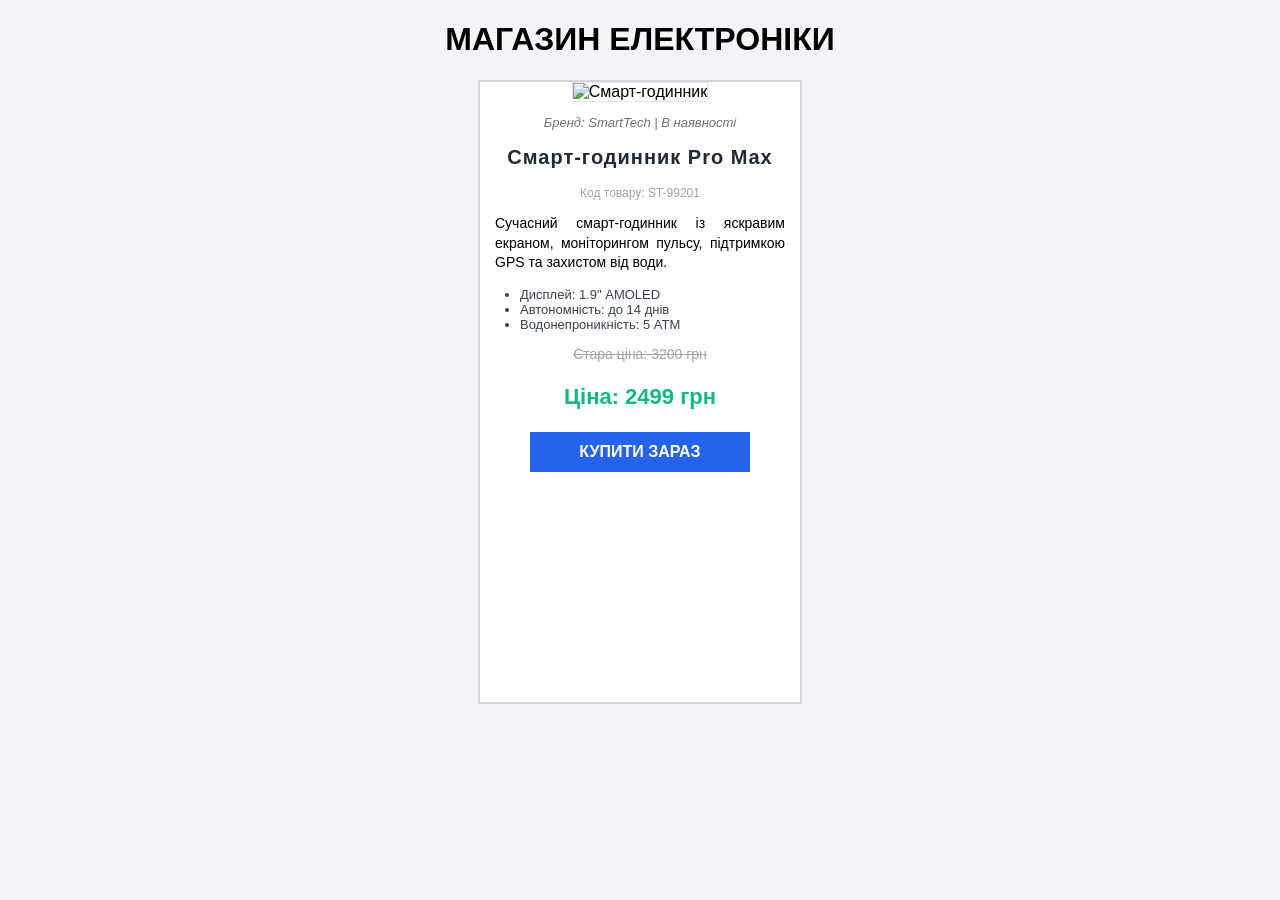
==== lesson.06.10/lesson_06_10.html @ 5f0f46bd "Solution [06.10]" ====
<!DOCTYPE html>
<html lang="uk">
<head>
<meta charset="UTF-8">
<title>Урок 06.10
Картка товару</title>
<!
-Підключаємо файл стилів з цієї ж папки -->
<link rel="stylesheet" href="style.css">
</head>
<body>
<h1 id="main-title">Магазин електроніки</h1>

<!
-Головний контейнер картки -->
<div class="product-card">
<!
-Зображення товару -->
<img src="https://content.rozetka.com.ua/goods/images/big/554954374.jpg" alt="Смарт-годинник" class="product-image">
<!
-Бренд / Статус -->
<p class="product-meta">Бренд: SmartTech | В наявності</p>
<!
-Назва товару -->
<h2 class="product-title">Смарт-годинник Pro Max</h2>
<!
-Артикул -->
<p class="product-sku">Код товару: ST-99201</p>
<!
-Короткий опис -->
<p class="product-desc">
Сучасний смарт-годинник із яскравим екраном, моніторингом пульсу, підтримкою GPS та захистом від води.
</p>
<!
-Характеристики -->
<ul class="product-specs">
<li>Дисплей: 1.9" AMOLED</li>
<li>Автономність: до 14 днів</li>
<li>Водонепроникність: 5 ATM</li>
</ul>
<!
-Ціновий блок -->
<p class="price-old">Стара ціна: 3200 грн</p>
<p class="price-new">Ціна: 2499 грн</p>
<!
-Дії -->
<a href="#" class="btn-buy">Купити зараз</a>
</div>

</body>
</html>
---- lesson.06.10/style.css ----
body {
    background-color: #f2f4f7;
    font-family: Arial, sans-serif;
}
#main-title {
    text-align: center;
    text-transform: uppercase;
}
.product-card {
    width: 320px;
    height: 620px;
    border: 2px solid #d1d5db;
    background-color: #ffffff;
    text-align: center;
    margin: 0 auto;
}
.product-image {
    width: 280px;
    height: 180px;
    border: 1px solid #e5e7eb;
}
.product-meta {
    font-style: italic;
    font-size: 13px;
    color: #6b7280;
}
.product-title {
    font-size: 20px;
    font-weight: bold;
    color: #1f2937;
    letter-spacing: 1px;
}
.product-sku {
    font-size: 12px;
    color: #9ca3af;
}
.product-desc {
    font-size: 14px;
    line-height: 1.4;
    text-align: justify;
    padding: 0 15px;
}
.product-specs {
    text-align: left;
    font-size: 13px;
    color: #374151;
}
.price-old {
    font-size: 14px;
    color: #9ca3af;
    text-decoration: line-through;
}
.price-new {
    font-size: 22px;
    font-weight: bold;
    color: #10b981;
}
.btn-buy {
    display: inline-block;
    width: 220px;
    height: 40px;
    background-color: #2563eb;
    color: #ffffff;
    text-decoration: none;
    text-transform: uppercase;
    font-weight: bold;
    line-height: 40px;
}
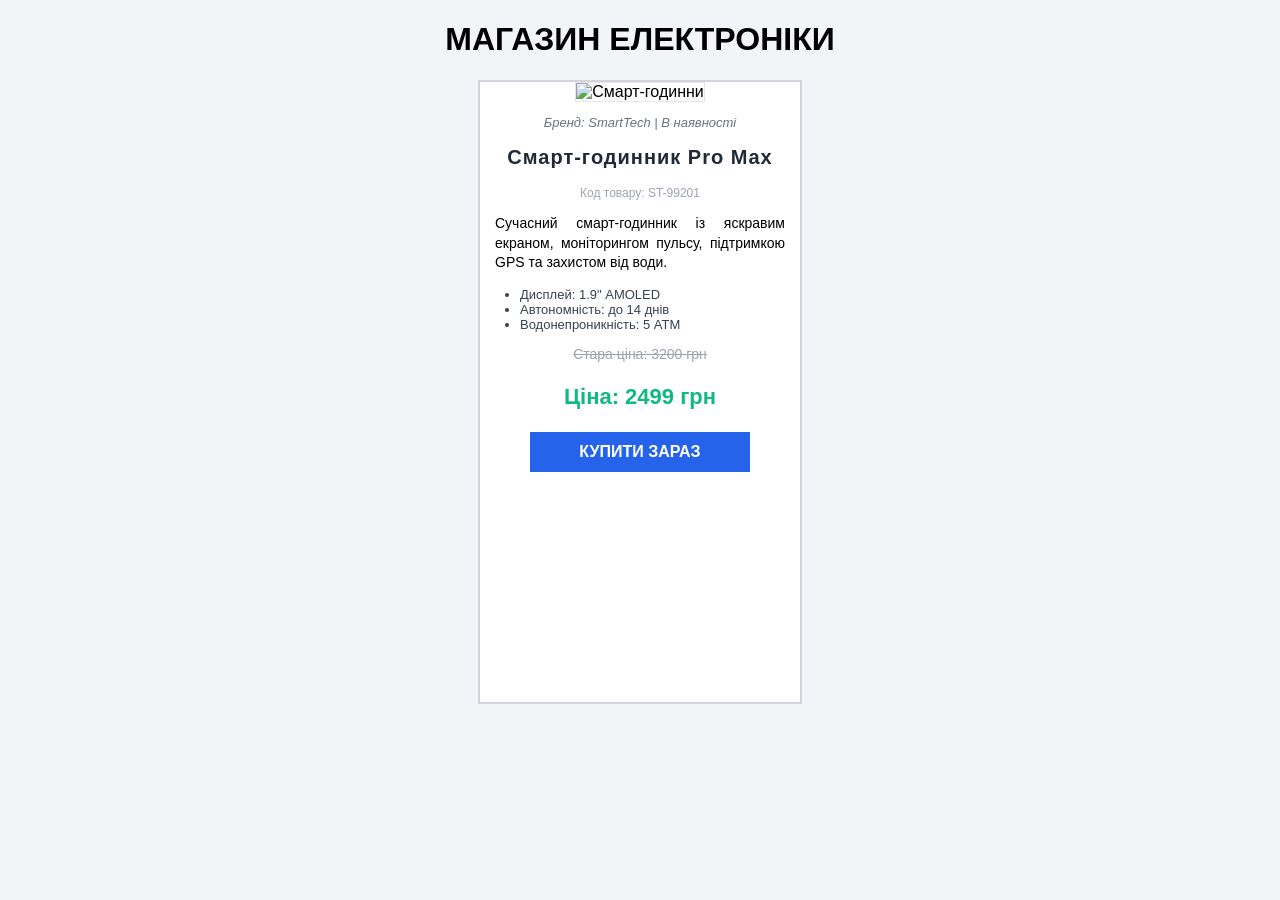
==== commit 4741a327: "Solution [06.10]" ====
--- a/lesson.06.10/lesson_06_10.html
+++ b/lesson.06.10/lesson_06_10.html
@@ -16,7 +16,7 @@
 <div class="product-card">
 <!
 -Зображення товару -->
-<img src="https://content.rozetka.com.ua/goods/images/big/554954374.jpg" alt="Смарт-годинник" class="product-image">
+<img src="https://content.rozetka.com.ua/goods/images/big/554954374.jpg" alt="Смарт-годинни" class="product-image">
 <!
 -Бренд / Статус -->
 <p class="product-meta">Бренд: SmartTech | В наявності</p>
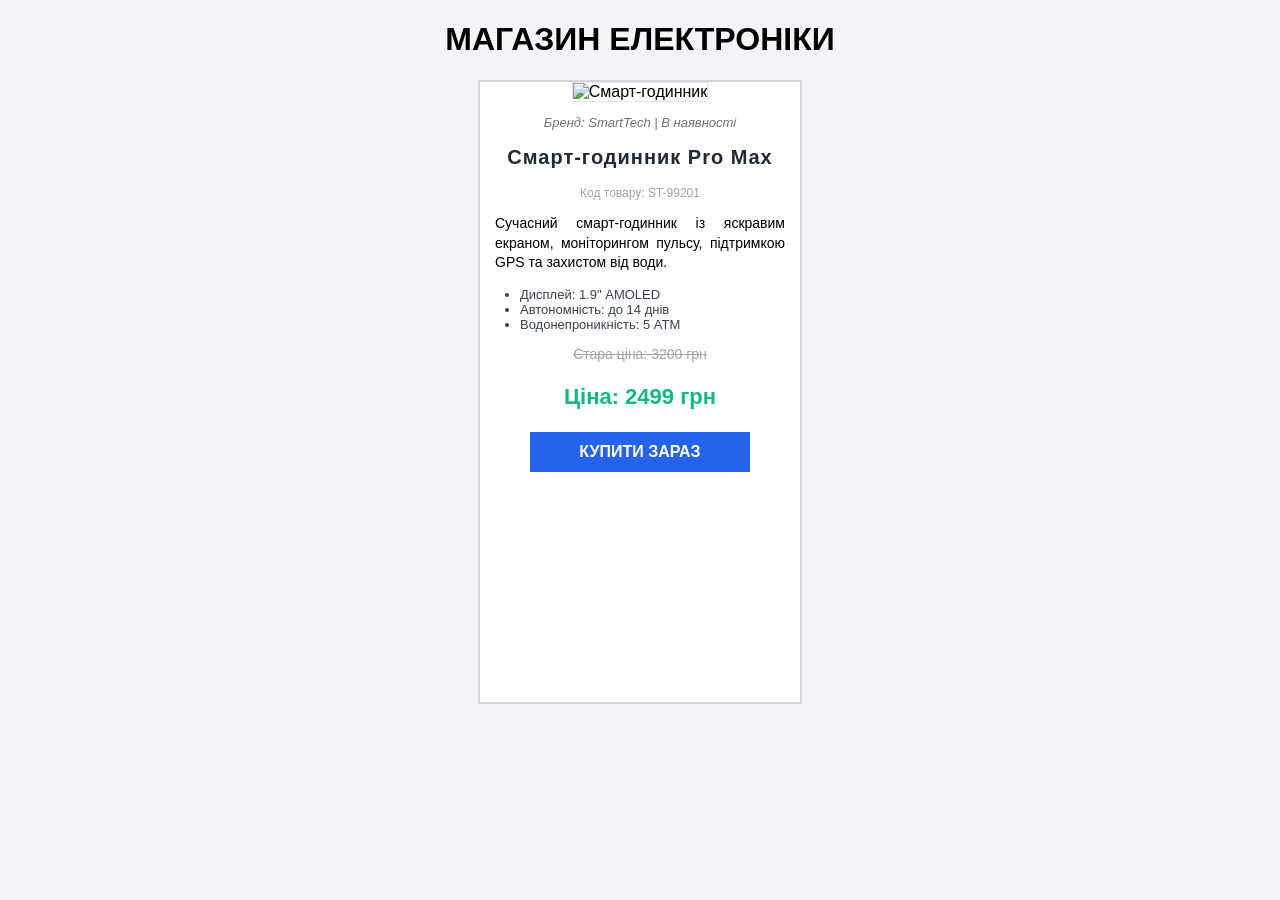
==== commit 0e04b08e: "Solution [06.10]" ====
--- a/lesson.06.10/lesson_06_10.html
+++ b/lesson.06.10/lesson_06_10.html
@@ -16,7 +16,7 @@
 <div class="product-card">
 <!
 -Зображення товару -->
-<img src="https://content.rozetka.com.ua/goods/images/big/554954374.jpg" alt="Смарт-годинни" class="product-image">
+<img src="https://content.rozetka.com.ua/goods/images/big/554954374.jpg" alt="Смарт-годинник" class="product-image">
 <!
 -Бренд / Статус -->
 <p class="product-meta">Бренд: SmartTech | В наявності</p>
